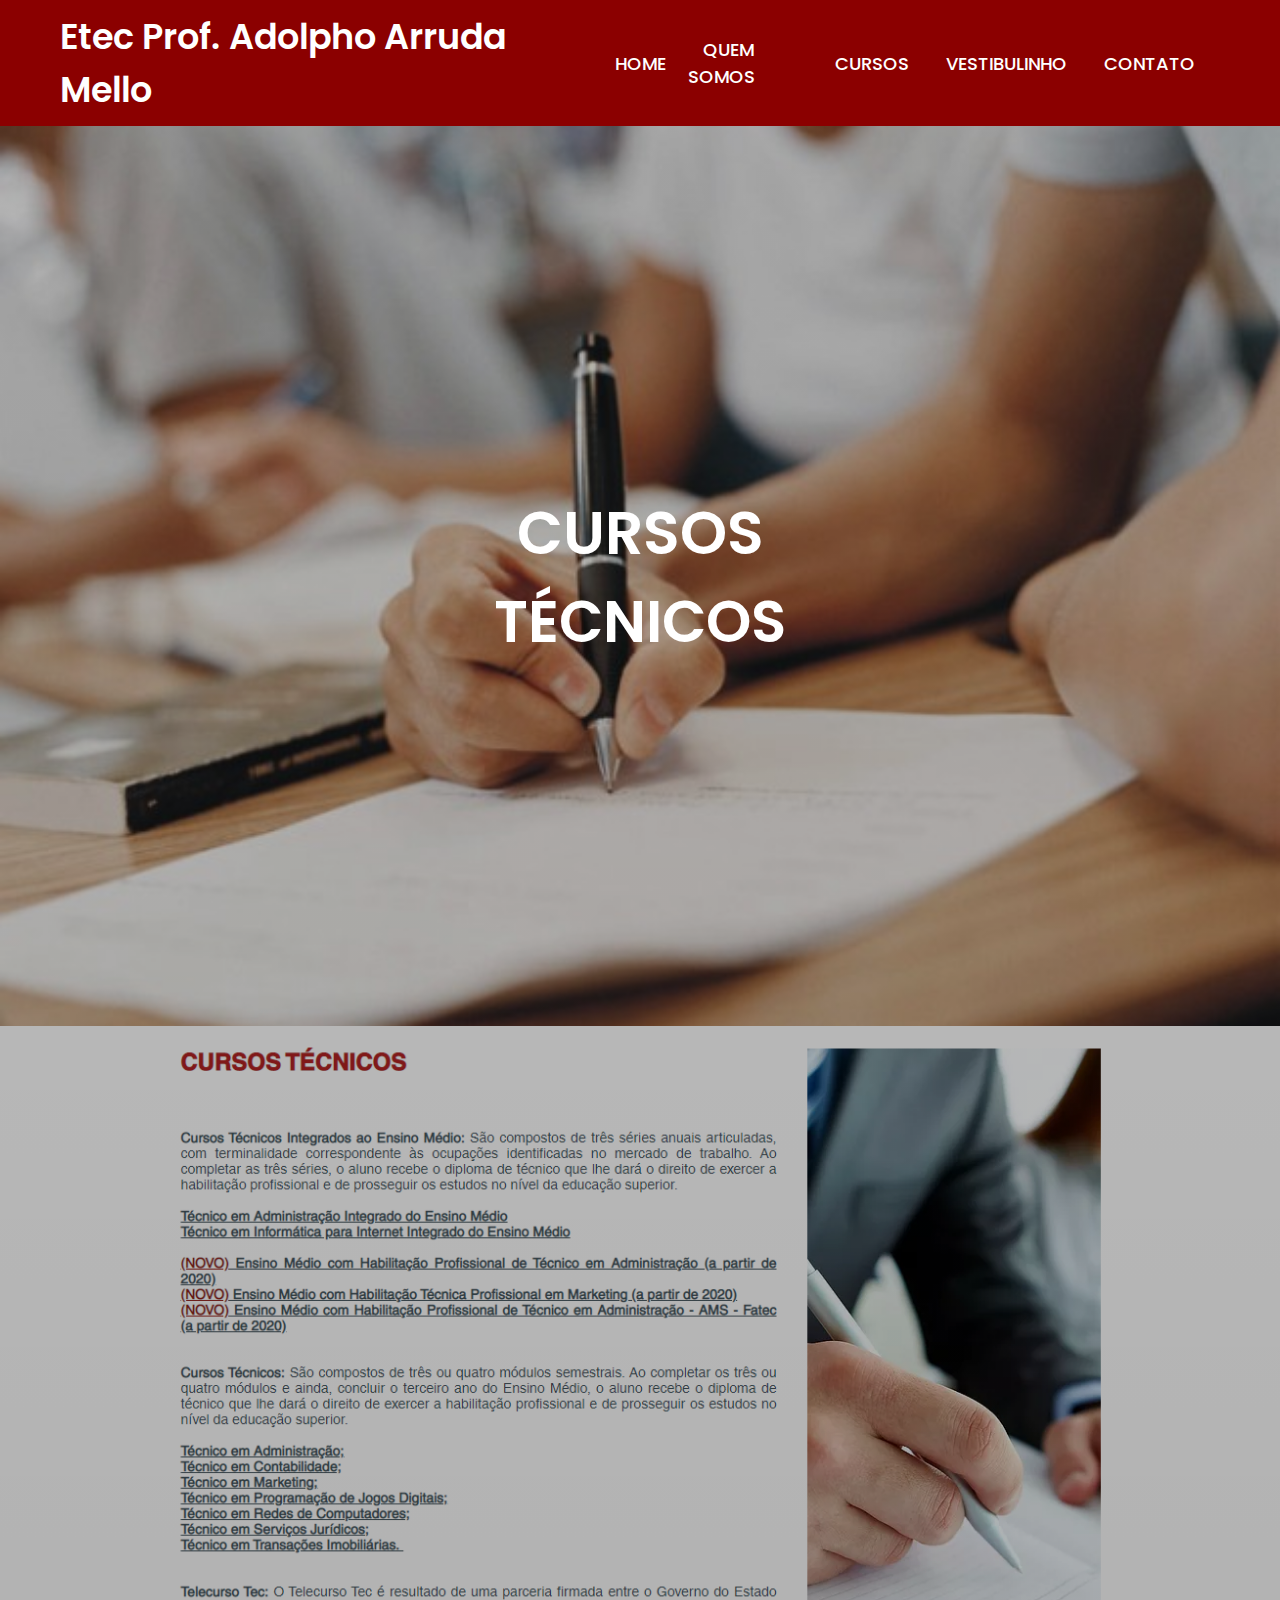
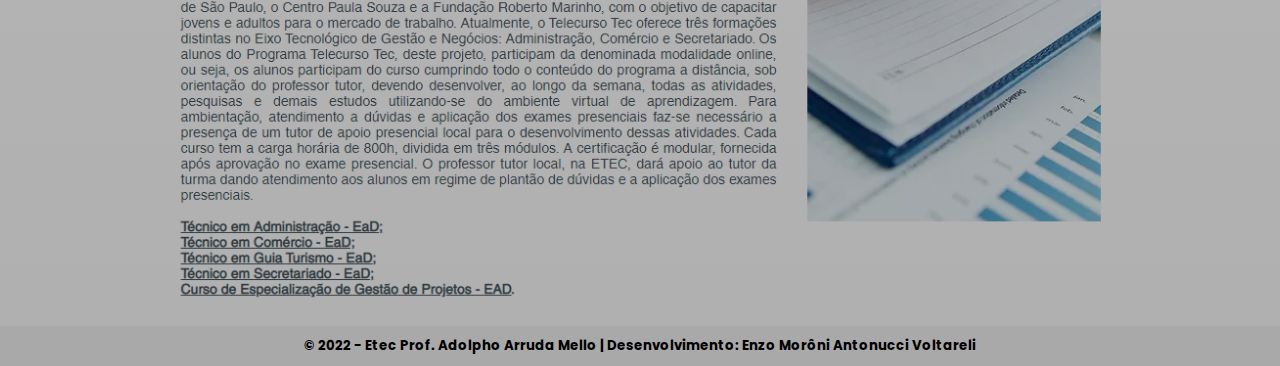
==== cursos.html @ d1b11f15 "Add files via upload" ====
<!DOCTYPE html>
<html lang="pt-br">
<head>
    <meta charset="UTF-8">
    <meta http-equiv="X-UA-Compatible" content="IE=edge">
    <meta name="viewport" content="width=device-width, initial-scale=1.0">
    <link rel="stylesheet" href="style.css">
    <title>SITE INSTITUCIONAL</title>
</head>
<body>
    <nav>

        <div class="logo">
        <a href="index.html"> Etec Prof. Adolpho Arruda Mello </a>
        </div>

        <ul>
            <li> <a href="index.html"> HOME </a> </li>
            <li> <a href="https://76f62193-21ae-4157-a967-f27ce544c501.filesusr.com/ugd/efe847_15501b3fc81e45ae95db9d4ad75df8ec.pdf"> QUEM SOMOS </a> </li>
            <li> <a href="cursos.html"> CURSOS </a> </li>
            <li> <a href="https://www.etecarrudamello.com/vestibulinho"> VESTIBULINHO </a> </li>
            <li> <a href="https://www.etecarrudamello.com/contato"> CONTATO </a> </li>
        </ul>

    </nav>
    <section class="banner2">
        <div class="texto">
           <h1 class="titulo">CURSOS</h1>
           <h4 class="sub_titulo">TÉCNICOS</h4>
        </div>
    </section>
    <section class="banner3">
        <div class="texto">
           <h1 class="titulo"></h1>
           <h2 class="sub_titulo"></h2>
        </div>
    </section>
    <footer>
        <h5>© 2022 - Etec Prof. Adolpho Arruda Mello | Desenvolvimento: Enzo Morôni Antonucci Voltareli</h5>
    </footer>
</body>
</html>
---- style.css ----
@import url('https://fonts.googleapis.com/css2?family=Poppins:wght@300;400;500;600&display=swap');
*{
    margin: 0;
    padding: 0;
    box-sizing: border-box;
    font-family: 'Poppins', sans-serif;
}
nav{
    background-color: darkred;
    padding: 10px 60px;
    display: flex;
    justify-content: space-between;
    align-items: center;
}
nav .logo a{
    text-decoration: none;
    color: #fff;
    font-size: 35px;
    font-weight: 600;
}
nav ul{
    display: flex;
    align-items: center;
    list-style: none;
    padding: 10px;
}
nav li{
    margin-left: 7px;
}
nav li a{
    text-decoration: none;
    color: #fff;
    font-size: 18px;
    font-weight: 500;
    padding: 8px 15px;
    border-radius: 5px;
    transition: 0.3s;
}
nav li a:hover{
    background-color: white;
    color: black;
}
.banner{
    height: 100vh;
    background: linear-gradient( rgba(0,0,0,0.281), rgba(0,0,0,0.308)),url('background.webp');
    background-size: cover;
    background-position: center;
    background-repeat: no-repeat;
    display: flex;
    align-items: center;
    justify-content: center;
    text-align: center;
}
.banner1{
    height: 100vh;
    background: linear-gradient( rgba(0,0,0,0.281), rgba(0,0,0,0.308)),url('escrita.webp');
    background-size: cover;
    background-position: center;
    background-repeat: no-repeat;
    display: flex;
    align-items: center;
    justify-content: center;
    text-align: center;
}
.banner2{
    height: 100vh;
    background: linear-gradient( rgba(0,0,0,0.281), rgba(0,0,0,0.308)),url('curso.jpg');
    background-size: cover;
    background-position: center;
    background-repeat: no-repeat;
    display: flex;
    align-items: center;
    justify-content: center;
    text-align: center;
}
.banner3{
    height: 100vh;
    background: linear-gradient( rgba(0,0,0,0.281), rgba(0,0,0,0.308)),url('cursos1.png');
    background-size: cover;
    background-position: center;
    background-repeat: no-repeat;
    display: flex;
    align-items: center;
    justify-content: center;
    text-align: center;
}
.texto .titulo{
    color: #fff;
    font-size: 60px;
    font-weight: 600;
}
.texto .sub_titulo{
    color: #fff;
    font-size: 58px;
    font-weight: 600;
}
.texto .botoes{
    margin-top: 30px;
}
.texto .botoes button{
    height: 55px;
    width: 170px;
    border-radius: 5px;
    border: 0;
    margin: 0 10px;
    font-size: 20px;
    font-weight: 500;
    padding: 0 10px;
    cursor: pointer;
    outline: none;
    transition: 0.3s;
}
.texto .botoes button.n-overlay{
    color: white;
    background: none;
    border: 2px solid white;
}
.texto .botoes button.n-overlay:hover{
    color: black;
    background-color: white;
}
footer{
    background-color: darkgray;
    text-align:center ;
    padding: 10px 60px;
}
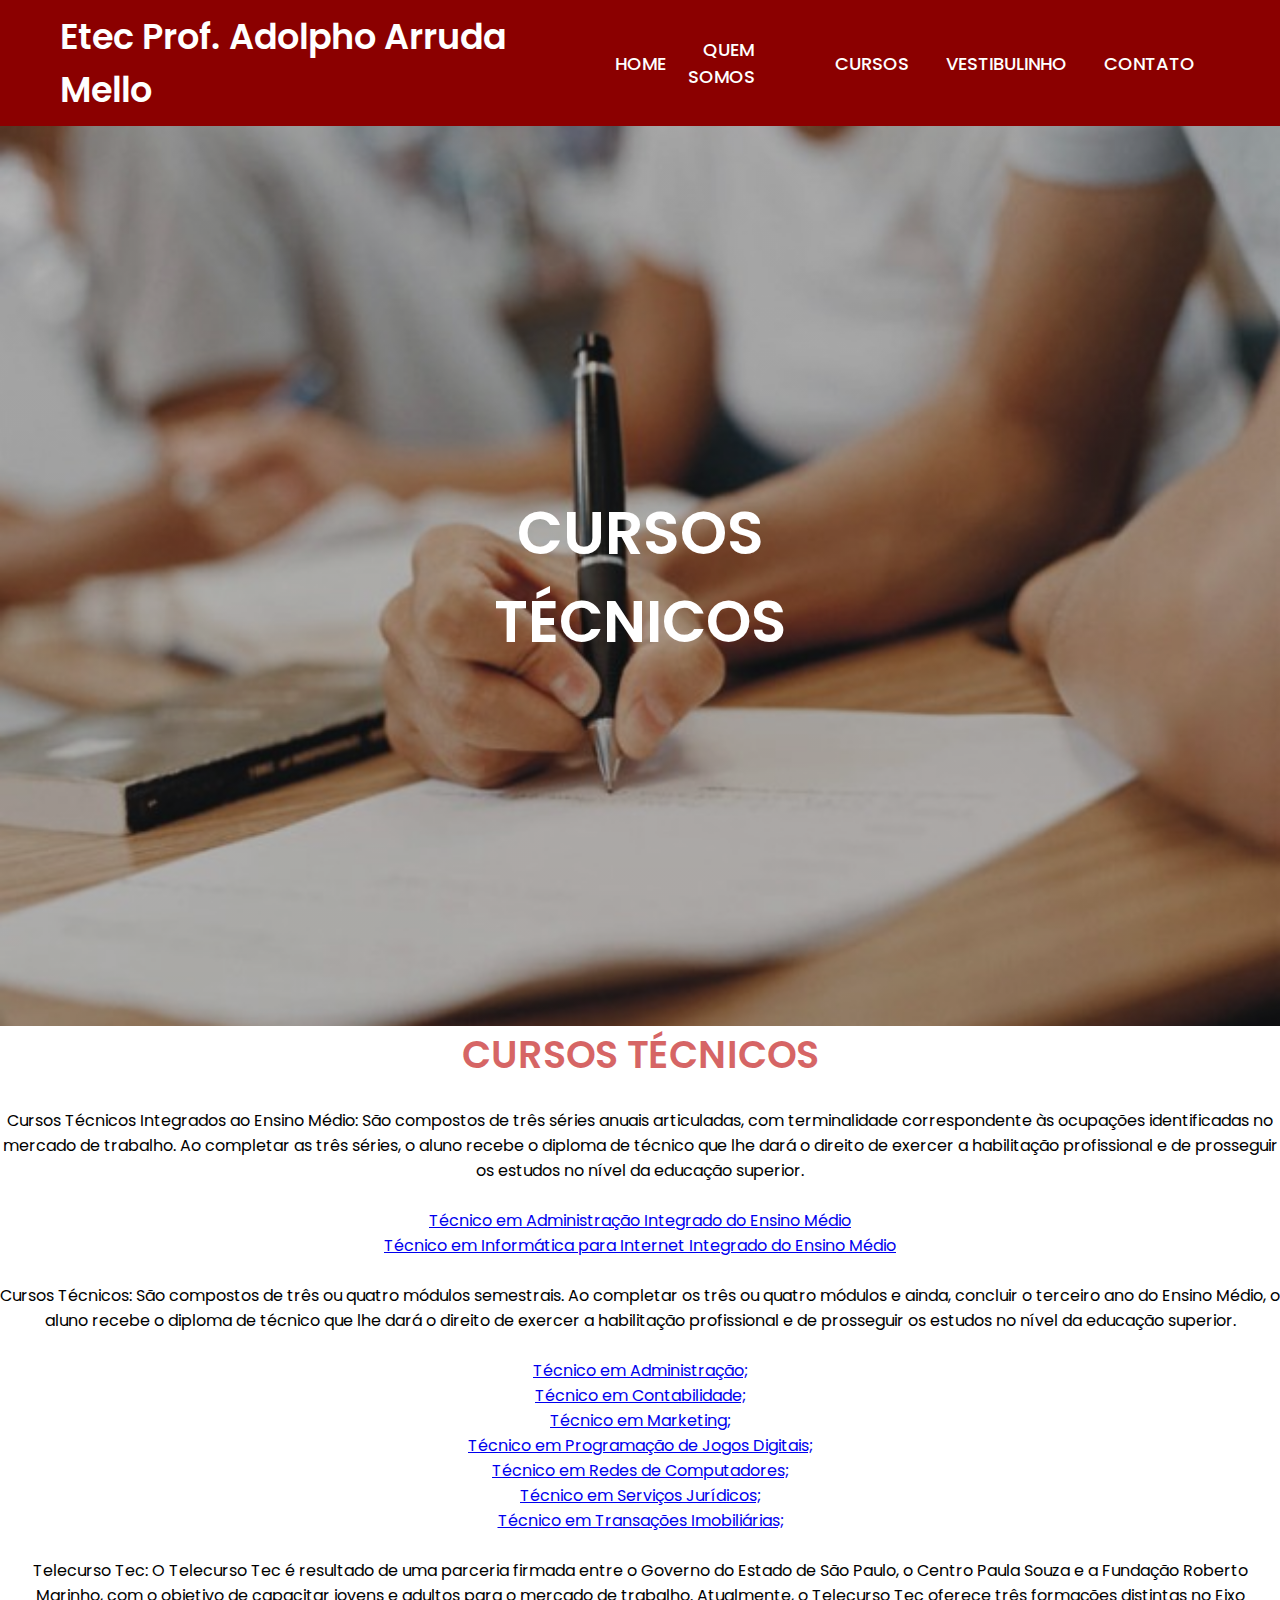
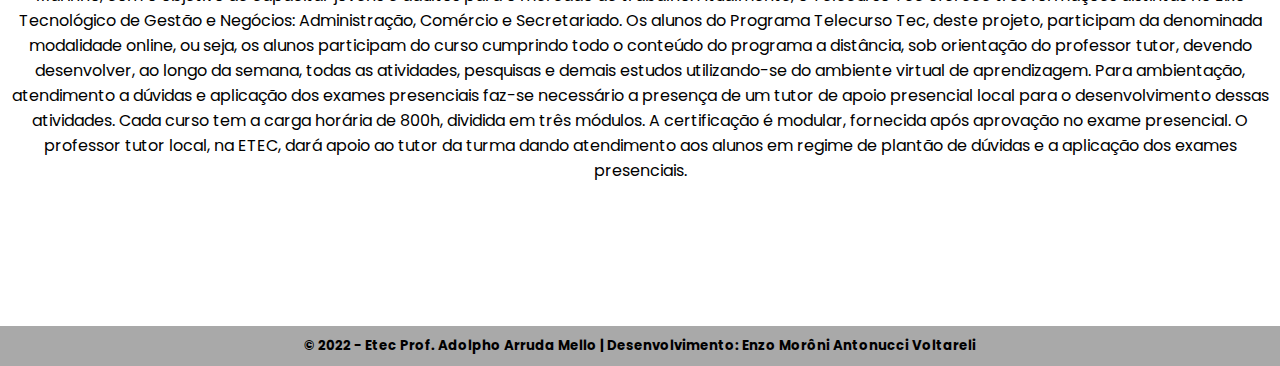
==== commit 6a323663: "Add files via upload" ====
--- a/cursos.html
+++ b/cursos.html
@@ -18,7 +18,7 @@
             <li> <a href="index.html"> HOME </a> </li>
             <li> <a href="https://76f62193-21ae-4157-a967-f27ce544c501.filesusr.com/ugd/efe847_15501b3fc81e45ae95db9d4ad75df8ec.pdf"> QUEM SOMOS </a> </li>
             <li> <a href="cursos.html"> CURSOS </a> </li>
-            <li> <a href="https://www.etecarrudamello.com/vestibulinho"> VESTIBULINHO </a> </li>
+            <li> <a href="vestibulinho.html"> VESTIBULINHO </a> </li>
             <li> <a href="https://www.etecarrudamello.com/contato"> CONTATO </a> </li>
         </ul>
 
@@ -32,7 +32,24 @@
     <section class="banner3">
         <div class="texto">
            <h1 class="titulo"></h1>
-           <h2 class="sub_titulo"></h2>
+           <h2 class="sub_titulo1">CURSOS TÉCNICOS</h2>
+           <br>
+           <p>Cursos Técnicos Integrados ao Ensino Médio: São compostos de três séries anuais articuladas, com terminalidade correspondente às ocupações identificadas no mercado de trabalho. Ao completar as três séries, o aluno recebe o diploma de técnico que lhe dará o direito de exercer a habilitação profissional e de prosseguir os estudos no nível da educação superior.</p>
+           <br>
+           <a href="https://www.etecarrudamello.com/adm-integrado-ao-ensino-medio-etim"><p>Técnico em Administração Integrado do Ensino Médio</p></a>
+           <a href="https://www.etecarrudamello.com/informatica-para-internet"><p>Técnico em Informática para Internet Integrado do Ensino Médio</p></a>
+           <br>
+           <p>Cursos Técnicos: São compostos de três ou quatro módulos semestrais. Ao completar os três ou quatro módulos e ainda, concluir o terceiro ano do Ensino Médio, o aluno recebe o diploma de técnico que lhe dará o direito de exercer a habilitação profissional e de prosseguir os estudos no nível da educação superior.</p>
+           <br>
+           <a href="https://www.etecarrudamello.com/administrao"><p>Técnico em Administração;</p></a>
+           <a href="https://www.etecarrudamello.com/contabilidade"><p>Técnico em Contabilidade;</p></a>
+           <a href="https://www.etecarrudamello.com/marketing"><p>Técnico em Marketing;</p></a>
+           <a href="https://www.etecarrudamello.com/copia-marketing"><p>Técnico em Programação de Jogos Digitais;</p></a>
+           <a href="https://www.etecarrudamello.com/redes-de-computadores"><p>Técnico em Redes de Computadores;</p></a>
+           <a href="https://www.etecarrudamello.com/servicos-juridicos"><p>Técnico em Serviços Jurídicos;</p></a>
+           <a href="https://www.etecarrudamello.com/copia-servicos-juridicos"><p>Técnico em Transações Imobiliárias;</p></a>
+           <br>
+           <p>Telecurso Tec: O Telecurso Tec é resultado de uma parceria firmada entre o Governo do Estado de São Paulo, o Centro Paula Souza e a Fundação Roberto Marinho, com o objetivo de capacitar jovens e adultos para o mercado de trabalho. Atualmente, o Telecurso Tec oferece três formações distintas no Eixo Tecnológico de Gestão e Negócios: Administração, Comércio e Secretariado. Os alunos do Programa Telecurso Tec, deste projeto, participam da denominada modalidade online, ou seja, os alunos participam do curso cumprindo todo o conteúdo do programa a distância, sob orientação do professor tutor, devendo desenvolver, ao longo da semana, todas as atividades, pesquisas e demais estudos utilizando-se do ambiente virtual de aprendizagem. Para ambientação, atendimento a dúvidas e aplicação dos exames presenciais faz-se necessário a presença de um tutor de apoio presencial local para o desenvolvimento dessas atividades. Cada curso tem a carga horária de 800h, dividida em três módulos. A certificação é modular, fornecida após aprovação no exame presencial. O professor tutor local, na ETEC, dará apoio ao tutor da turma dando atendimento aos alunos em regime de plantão de dúvidas e a aplicação dos exames presenciais.</p>
         </div>
     </section>
     <footer>
--- a/style.css
+++ b/style.css
@@ -75,7 +75,17 @@
 }
 .banner3{
     height: 100vh;
-    background: linear-gradient( rgba(0,0,0,0.281), rgba(0,0,0,0.308)),url('cursos1.png');
+    background-color: #fff;
+    background-size: cover;
+    background-position: center;
+    background-repeat: no-repeat;
+    width: 100%;
+    text-align: center;
+
+}
+.banner4{
+    height: 100vh;
+    background: linear-gradient( rgba(0,0,0,0.281), rgba(0,0,0,0.308)),url('vestibular.jpeg');
     background-size: cover;
     background-position: center;
     background-repeat: no-repeat;
@@ -92,6 +102,11 @@
 .texto .sub_titulo{
     color: #fff;
     font-size: 58px;
+    font-weight: 600;
+}
+.texto .sub_titulo1{
+    color: #be0909a1;
+    font-size: 38px;
     font-weight: 600;
 }
 .texto .botoes{
